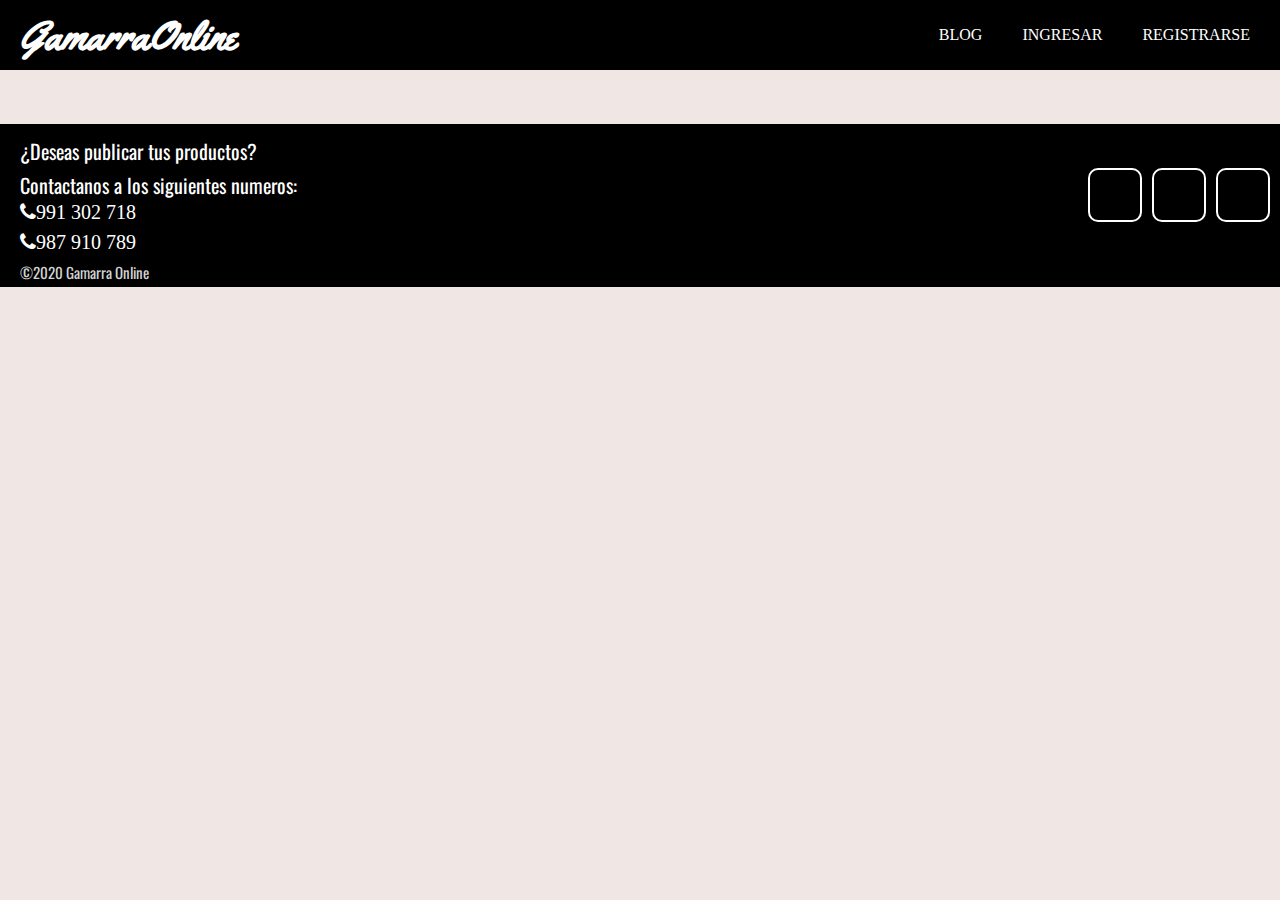
==== platzi/clase1.html @ fb37b271 "Oh shit! Here we go again" ====
<!DOCTYPE html>
<!DOCTYPE html>
<html lang="es">
<head>
	<title>Portafolio</title>
	<meta charset="utf-8">
    <meta name="viewport" content="width=device-width, initial-scale=1">
	<link href="blog.css" rel="stylesheet">
    <link href="https://fonts.googleapis.com/css2?family=Yellowtail&display=swap" rel="stylesheet">
    <link rel="stylesheet" href="https://cdnjs.cloudflare.com/ajax/libs/font-awesome/4.7.0/css/font-awesome.min.css">
    <link href="https://fonts.googleapis.com/css2?family=Oswald:wght@469&display=swap" rel="stylesheet">
    <link rel="icon" href="icono.ico" type="image/x-icon">
<body>
	<header class="header">
	<div><h1 class="logo"><a class="Segundo" href="../last/esquema.html">GamarraOnline</a> </h1></div>
	<div class="nav">
	<div class="inicio"><a href="clase1.html" class="ropa">BLOG</a></div>
	<div class="inicio"><a href="../last/Ingresar.html" class="ropa">INGRESAR</a></div>
	<div class="inicio"><a href="../last/Registro.html" class="ropa">REGISTRARSE</a></div>
	</div>
</header>
<br><br><br>
	
<!--   <div class="cuadro">
  	<div class="portada">
	<section class="intro">
		Hola a todos! Somos  <strong class="rayo">Sebastian</strong> y <strong class="rayo">Andre</strong><br>
		dos estudiantes que buscan <strong class="rayo">emprender</strong> en el<br> 
		mundo del <strong class="rayo">Desarrollo de Paginas Web</strong>
	</section>
	<div><img src="portada2.JPG" width="500px" height="300px"></div>
	
</div>

	<section id="Portafolio">
		<h2>Portafolio (Proyectos destacados)</h2>
		<article class="borde">
			<div class="A1">
			<h3>Gamarra Online</h3>
			<h5>Ventas por Internet</h5>
			<p><strong>Fecha:</strong>01/072020</p>
			<p><strong>Puedes verlo en:</strong><a href="../last/esquema.html"> www.gamarraonline.com</a></p>
			<p><strong>Gamarra Online nació como un intentó de crear una interfaz para que mi familia pudiera vender sus productos, pero debido al fracaso evidente que podria tener y gracias al apoyo de mi cofundador decidí realizar una idea que habia nacido en mi cabeza y la cual me alejaba de los proyectos de mi familia pero que me daba una gran pero arriesgada oportunidad de tener algo propio, gracias a eso ahora estamos aqui, seguiremos actualizando esta pagina periodicamente asi que visitenos a menudo para ver las actualizaciones que realizaremos.</strong></p>
		</div>
		<div class="A1"><img src="article.JPG" width="550px" height="400px"></div>
		</article></section>
	
</div> -->
	
	

<footer class="Contacto">
		<div>
		<div class="llamar"><p>¿Deseas publicar tus productos?</p>
			<p>Contactanos a los siguientes numeros:</p>
			<i class="fa fa-phone">991 302 718</i><br>
			<i class="fa fa-phone">987 910 789</i>
		</div>
		<div class="social">
			<a href="https://www.facebook.com/sebastian.ataucusisalazar" class="social-link" id="facebook"></a>
			<a href="https://twitter.com/AtaucusiSalazar" class="social-link" id="twitter"></a>
			<a href="clase1.html" class="social-link" id="go"></a>

		</div>
	</div>
         <p class="bajo">&copy;2020 Gamarra Online</p>
</footer>

</body>
</html>
---- platzi/blog.css ----
﻿body{
	background-color: #F0E7E5;
	margin: 0;
}


h1{
	margin: 0;
}
header{
	background-color: black;
	display: flex;
	align-items: center;
	justify-content: space-between;
	height: 70px;
	flex: 1;
}
.nav{
   display: flex;
   padding: 12px 10px;

}
.inicio{
height: inherit;
width: 100%;
padding: inherit;
}

.inicio a{
	height: inherit;
	color: white;
	text-decoration: none;
	display: flex;
	align-items: center;
	padding:inherit;
}


.cuadro{
	margin: 0px 8px 8px 0px;
	width: 100%;
}


.Segundo{
	color: white;
	text-decoration: none;
	font-family: 'Yellowtail', cursive;
	font-size: 40px;
	margin-left: 20px;
	
}
.ropa:hover {
	background-color: lightgray;
	color: black;
}
.portada{
	height: 300px;
	background-color: black;
	color: white;
 padding-left: 20px;
 display: flex;
 justify-content: space-between;
 align-items: center;
 flex-wrap: wrap;
 flex: 1;
}


.A1{
	width: 550px;
	height: 400px;
	display: block;
	margin: 5px;
	vertical-align: text-top;
	padding-top: 10px;
	padding-left: 10px;

}
.A1 h3{
	font-size: 30px;
	margin: 10px 0px;
}
.A1 h5{
	margin: 10px 0px;
}
.A1 p{
	font-size: 18px;
}
.Contacto{
	margin: 0;
	background-color: black;
	color: white;
	padding-top: 10px;
	padding-bottom: 10px;
	font-family: 'Oswald', sans-serif;
	font-size: 20px;
	line-height: 10px;
}
.Contacto div{
	display: flex;
	justify-content: space-between;
}
.llamar{
	flex-direction: column;
	margin-left: 20px;
	
}
.llamar p{
	margin-top: 12px;
	margin-bottom: 12px;
}

.social{
    margin-left: 50px;
    height: 50px;
    align-self: center;
}
.social-link{
	width: 50px;
	height: 50px;
	display: inline-block;
	background-size: 50px 50px;
	border: 2px solid white;
	border-radius: 10px;
	margin-right: 10px;
	
}
#twitter{
	background-image: url(twitter.JPG);
}
#facebook{
	background-image: url(facebook.PNG);
}
#go{
	background-image: url(favi2.PNG)
}
.intro{
	font-family: 'Oswald', sans-serif;
	font-size: 40px;
	line-height: 50px;
	letter-spacing: -0.2px;


}
.rayo{
	color: #FFCC00;
}
.borde{
	border: 2px solid #FF0099;
	border-radius: 10px;
	margin: 10px;
	background: white;
	display: flex;
	justify-content: space-between;
	align-items: center;
	flex-wrap: wrap;
    }

#Portafolio h2{
	margin-left: 20px;
	text-transform: uppercase;
	font-weight: bold;
	font-size: 24px;
	margin-bottom: 40px;
	margin-top: 30px;

}
.bajo{
	font-size: 15px;
	color: lightgray;
	margin-bottom: 0px;
	margin-left: 20px;
}
@media screen and (max-width: 1024px){
	body{
		
	}
}


@media screen and (max-width: 765px){
	header{
		
		height: 80px;
		width: 100%;
	}

	.nav{
		padding: auto 0px;
		width: 40%;
		justify-content: center;
	}
	.ropa{
		font-size: 15px;
	}
	

}

@media screen and (max-width: 480px){
	header{
		width: 100%;
	}
	.Contacto{
		font-size: 15px;
	}
	.social-link{
	width: 40px;
	height: 40px;
	background-size: 40px 40px;
	}
}

@media screen and (max-width: 380px){
	body{
	
	}
}
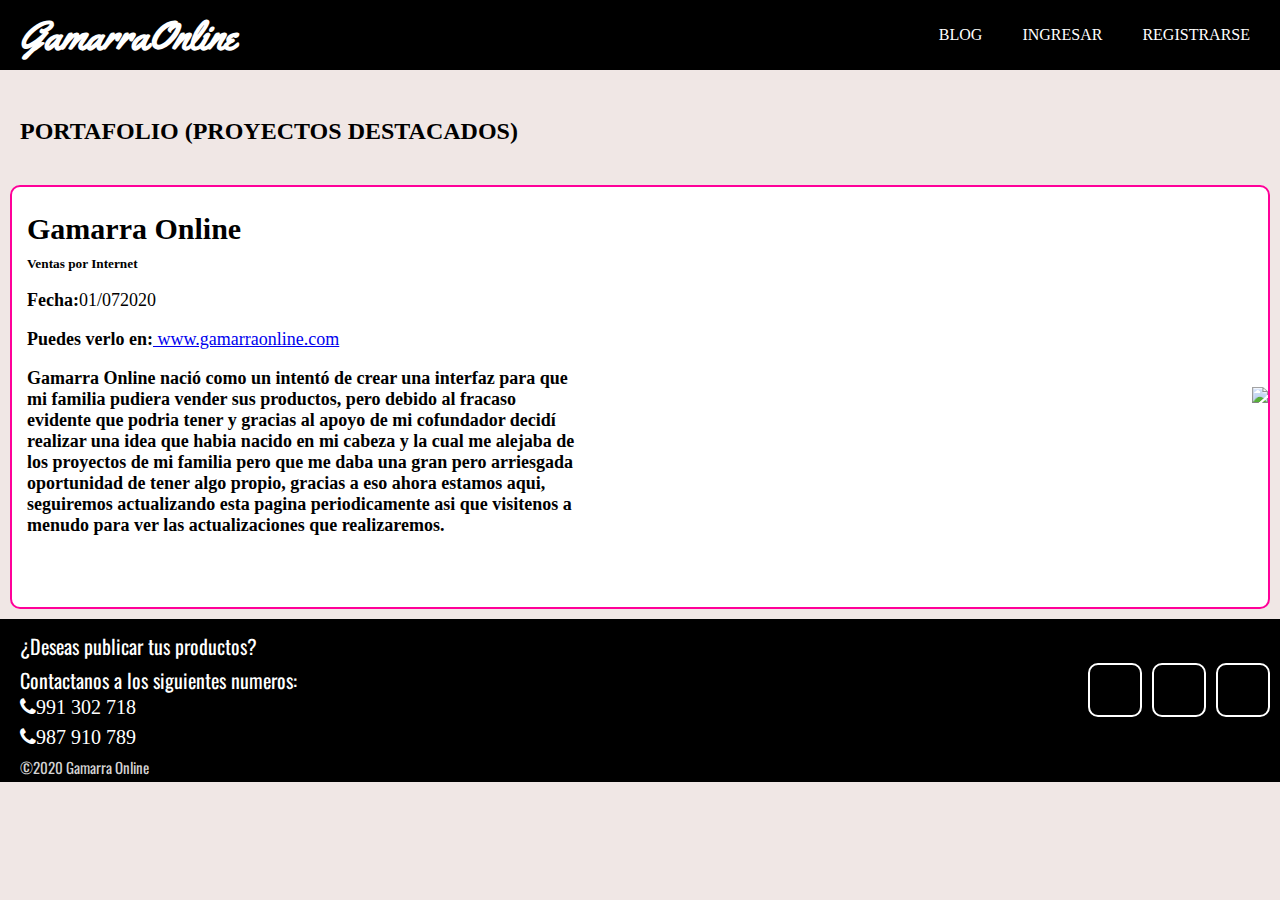
==== commit beb40d65: "Merge branch 'master' of https://github.com/JEYKEY0505/Gamarra" ====
--- a/platzi/clase1.html
+++ b/platzi/clase1.html
@@ -2,7 +2,7 @@
 <!DOCTYPE html>
 <html lang="es">
 <head>
-	<title>Portafolio</title>
+	<title>Blog</title>
 	<meta charset="utf-8">
     <meta name="viewport" content="width=device-width, initial-scale=1">
 	<link href="blog.css" rel="stylesheet">
@@ -19,9 +19,9 @@
 	<div class="inicio"><a href="../last/Registro.html" class="ropa">REGISTRARSE</a></div>
 	</div>
 </header>
-<br><br><br>
+<br><!-- <br><br>
 	
-<!--   <div class="cuadro">
+  <div class="cuadro">
   	<div class="portada">
 	<section class="intro">
 		Hola a todos! Somos  <strong class="rayo">Sebastian</strong> y <strong class="rayo">Andre</strong><br>
@@ -30,7 +30,7 @@
 	</section>
 	<div><img src="portada2.JPG" width="500px" height="300px"></div>
 	
-</div>
+</div> -->
 
 	<section id="Portafolio">
 		<h2>Portafolio (Proyectos destacados)</h2>
@@ -42,10 +42,10 @@
 			<p><strong>Puedes verlo en:</strong><a href="../last/esquema.html"> www.gamarraonline.com</a></p>
 			<p><strong>Gamarra Online nació como un intentó de crear una interfaz para que mi familia pudiera vender sus productos, pero debido al fracaso evidente que podria tener y gracias al apoyo de mi cofundador decidí realizar una idea que habia nacido en mi cabeza y la cual me alejaba de los proyectos de mi familia pero que me daba una gran pero arriesgada oportunidad de tener algo propio, gracias a eso ahora estamos aqui, seguiremos actualizando esta pagina periodicamente asi que visitenos a menudo para ver las actualizaciones que realizaremos.</strong></p>
 		</div>
-		<div class="A1"><img src="article.JPG" width="550px" height="400px"></div>
+		<div class="A1-image"><img src="article.JPG"></div>
 		</article></section>
 	
-</div> -->
+<!-- </div> -->
 	
 	
 
@@ -67,4 +67,4 @@
 </footer>
 
 </body>
-</html>+</html>
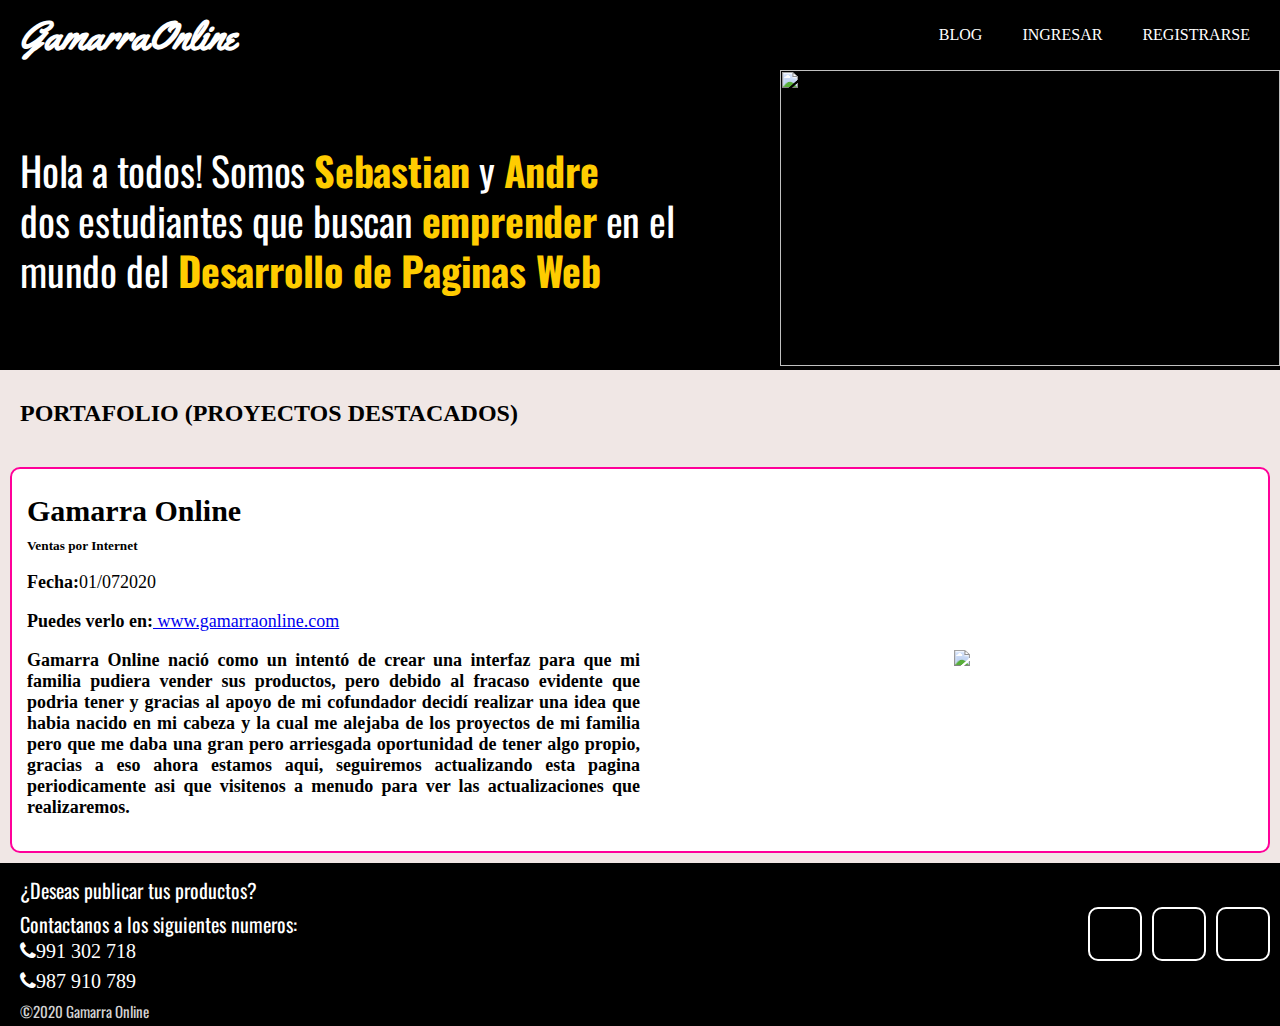
==== commit 38791328: "Probando un nuevo dieño en la portada" ====
--- a/platzi/clase1.html
+++ b/platzi/clase1.html
@@ -19,7 +19,6 @@
 	<div class="inicio"><a href="../last/Registro.html" class="ropa">REGISTRARSE</a></div>
 	</div>
 </header>
-<br><!-- <br><br>
 	
   <div class="cuadro">
   	<div class="portada">
@@ -28,9 +27,9 @@
 		dos estudiantes que buscan <strong class="rayo">emprender</strong> en el<br> 
 		mundo del <strong class="rayo">Desarrollo de Paginas Web</strong>
 	</section>
-	<div><img src="portada2.JPG" width="500px" height="300px"></div>
+	<div class="por"><img src="portada2.JPG"></div>
 	
-</div> -->
+</div> 
 
 	<section id="Portafolio">
 		<h2>Portafolio (Proyectos destacados)</h2>
@@ -45,7 +44,7 @@
 		<div class="A1-image"><img src="article.JPG"></div>
 		</article></section>
 	
-<!-- </div> -->
+ </div> 
 	
 	
 
--- a/platzi/blog.css
+++ b/platzi/blog.css
@@ -55,27 +55,34 @@
 	color: black;
 }
 .portada{
-	height: 300px;
+	height: 100%;
 	background-color: black;
 	color: white;
  padding-left: 20px;
  display: flex;
  justify-content: space-between;
  align-items: center;
- flex-wrap: wrap;
+ 
  flex: 1;
 }
 
 
 .A1{
-	width: 550px;
-	height: 400px;
+	width: 50%;
 	display: block;
 	margin: 5px;
 	vertical-align: text-top;
-	padding-top: 10px;
-	padding-left: 10px;
-
+	padding: 10px;
+
+}
+.A1-image{
+	width: 50%;
+	text-align: center;
+	
+}
+.A1-image img{
+	max-width: 100%;
+	
 }
 .A1 h3{
 	font-size: 30px;
@@ -86,6 +93,7 @@
 }
 .A1 p{
 	font-size: 18px;
+	text-align: justify;
 }
 .Contacto{
 	margin: 0;
@@ -140,8 +148,10 @@
 	font-size: 40px;
 	line-height: 50px;
 	letter-spacing: -0.2px;
-
-
+}
+.por img{
+	width: 500px; 
+	height: 296px;
 }
 .rayo{
 	color: #FFCC00;
@@ -154,7 +164,7 @@
 	display: flex;
 	justify-content: space-between;
 	align-items: center;
-	flex-wrap: wrap;
+	flex-wrap: nowrap;
     }
 
 #Portafolio h2{
@@ -173,9 +183,14 @@
 	margin-left: 20px;
 }
 @media screen and (max-width: 1024px){
-	body{
-		
-	}
+	
+	.intro{
+		font-size: 36px;
+	}
+	.por img{
+	max-width: 500px; 
+	max-height: 300px;
+}
 }
 
 
@@ -185,7 +200,11 @@
 		height: 80px;
 		width: 100%;
 	}
-
+    .intro{
+    	width: 100%;
+    	text-align: center;
+    	
+    }
 	.nav{
 		padding: auto 0px;
 		width: 40%;
@@ -194,7 +213,42 @@
 	.ropa{
 		font-size: 15px;
 	}
-	
+	.portada{
+		flex-wrap: wrap;
+		padding-left: 0px;
+	}
+	.por{
+		width: 100%;
+		text-align: center;
+		
+	}
+ .por img{
+	width: 70%; 
+	height: 220px;
+	
+}
+	.borde{
+		display: block;
+	}
+	.A1{
+		width: 100%;
+		padding-right: 10px;
+		margin-right: 10px;
+	}
+	.A1-image{
+		width: 100%;
+	}
+	.A1 p{
+	width: 93%;
+	text-align: justify;
+}
+	footer{
+		padding-left: 10px;
+		padding-right: 20px;
+	}
+	.llamar p{
+		line-height: 20px;
+	}
 
 }
 
@@ -204,16 +258,24 @@
 	}
 	.Contacto{
 		font-size: 15px;
+		line-height: 6px;
+	}
+	.llamar p{
+		line-height: 20px;
 	}
 	.social-link{
 	width: 40px;
 	height: 40px;
 	background-size: 40px 40px;
 	}
+	.A1 h3, .A1 h5, .A1 p {
+		margin: .5em 0px;
+	}
+
 }
 
 @media screen and (max-width: 380px){
-	body{
-	
+	.intro{
+		font-size: 25px;
 	}
 }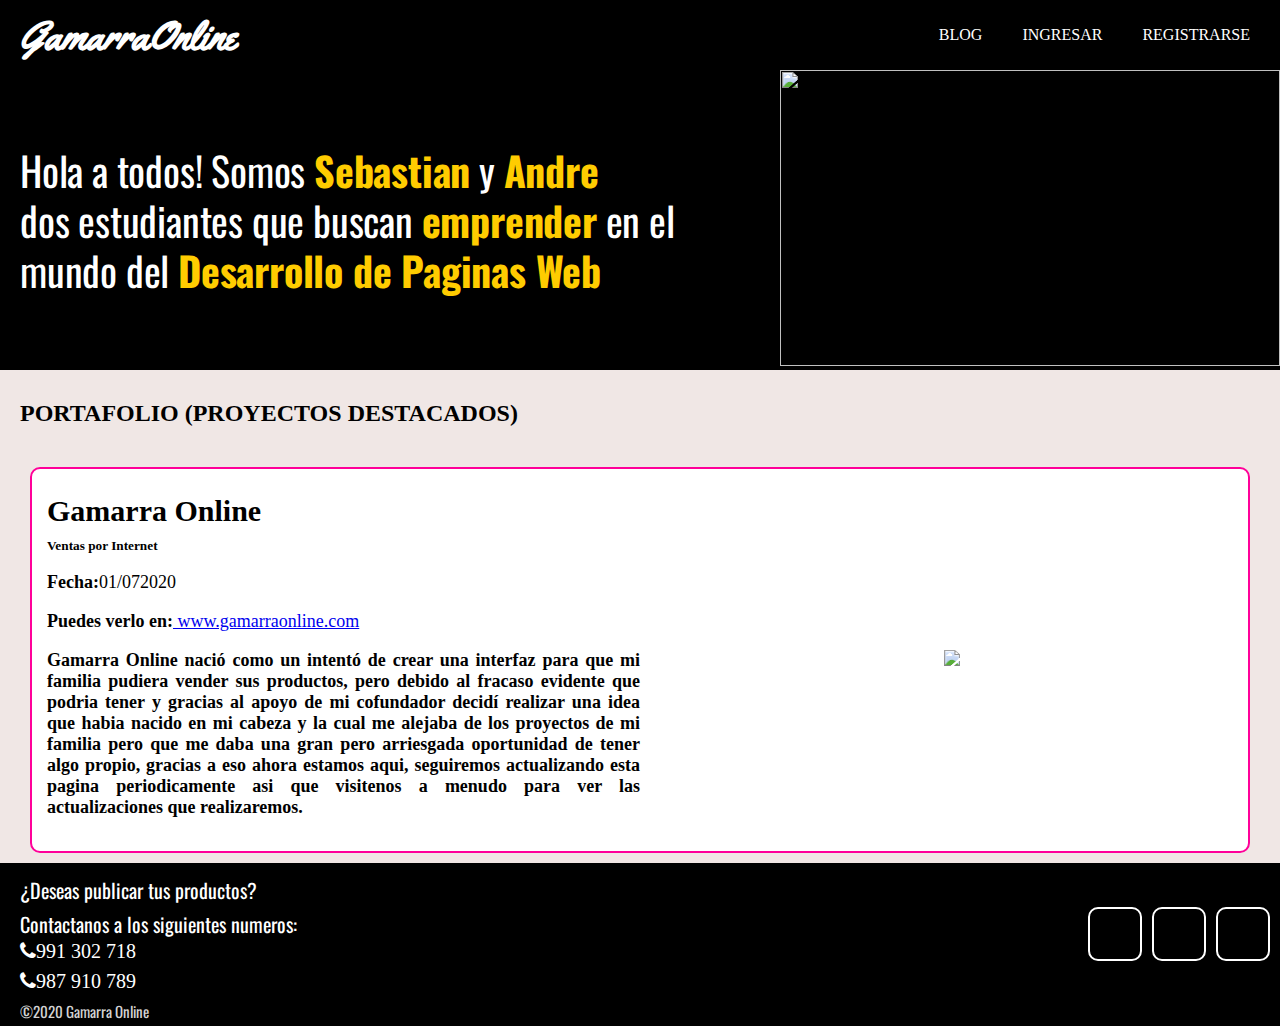
==== commit dd23b5a9: "Boyon menu" ====
--- a/platzi/clase1.html
+++ b/platzi/clase1.html
@@ -11,6 +11,7 @@
     <link href="https://fonts.googleapis.com/css2?family=Oswald:wght@469&display=swap" rel="stylesheet">
     <link rel="icon" href="icono.ico" type="image/x-icon">
 <body>
+	<i class="icon-menu burger-button"></i>
 	<header class="header">
 	<div><h1 class="logo"><a class="Segundo" href="../last/esquema.html">GamarraOnline</a> </h1></div>
 	<div class="nav">
@@ -23,9 +24,9 @@
   <div class="cuadro">
   	<div class="portada">
 	<section class="intro">
-		Hola a todos! Somos  <strong class="rayo">Sebastian</strong> y <strong class="rayo">Andre</strong><br>
+		<p>Hola a todos! Somos  <strong class="rayo">Sebastian</strong> y <strong class="rayo">Andre</strong><br>
 		dos estudiantes que buscan <strong class="rayo">emprender</strong> en el<br> 
-		mundo del <strong class="rayo">Desarrollo de Paginas Web</strong>
+		mundo del <strong class="rayo">Desarrollo de Paginas Web</strong></p>
 	</section>
 	<div class="por"><img src="portada2.JPG"></div>
 	
@@ -62,7 +63,7 @@
 
 		</div>
 	</div>
-         <p class="bajo">&copy;2020 Gamarra Online</p>
+         <p class="bajo">&copy;2020 Gamarra Online </p>
 </footer>
 
 </body>
--- a/platzi/blog.css
+++ b/platzi/blog.css
@@ -1,4 +1,51 @@
-﻿body{
+﻿
+@font-face {
+  font-family: 'icomoon';
+  src:  url('../fonts/icomoon.eot?1d5rin');
+  src:  url('../fonts/icomoon.eot?1d5rin#iefix') format('embedded-opentype'),
+    url('../fonts/icomoon.ttf?1d5rin') format('truetype'),
+    url('../fonts/icomoon.woff?1d5rin') format('woff'),
+    url('../fonts/icomoon.svg?1d5rin#icomoon') format('svg');
+  font-weight: normal;
+  font-style: normal;
+  font-display: block;
+}
+[class^="icon-"], [class*=" icon-"] {
+  /* use !important to prevent issues with browser extensions that change fonts */
+  font-family: 'icomoon' !important;
+  speak: never;
+  font-style: normal;
+  font-weight: normal;
+  font-variant: normal;
+  text-transform: none;
+  line-height: 1;
+
+  /* Better Font Rendering =========== */
+  -webkit-font-smoothing: antialiased;
+  -moz-osx-font-smoothing: grayscale;
+}
+
+.icon-menu:before {
+  content: "\e900";
+}
+
+.burger-button{
+	width: 40px;
+	height: 40px;
+	background-color: rgba(0,0,0, 0.8);
+	border-radius: 50%;
+	color: white;
+	text-align: center;
+	line-height: 40px;
+	display: block;
+	position: fixed;
+	right: 15px;
+	top: 15px;
+    z-index: 20;
+    opacity: 0;
+}
+
+body{
 	background-color: #F0E7E5;
 	margin: 0;
 }
@@ -159,7 +206,7 @@
 .borde{
 	border: 2px solid #FF0099;
 	border-radius: 10px;
-	margin: 10px;
+	margin: 10px 30px;
 	background: white;
 	display: flex;
 	justify-content: space-between;
@@ -187,10 +234,7 @@
 	.intro{
 		font-size: 36px;
 	}
-	.por img{
-	max-width: 500px; 
-	max-height: 300px;
-}
+	
 }
 
 
@@ -203,7 +247,16 @@
     .intro{
     	width: 100%;
     	text-align: center;
+    	font-size: 2em;
+    	z-index: 10;
+    	border: 2.2em solid rgba(255,255,255,0.4);
+    	background-clip: content-box;
     	
+    }
+    .intro p{
+    	margin: 1px 1px 1px 1px;
+    	padding: 15px 5px 15px 5px;
+    	box-shadow: 0px 0px 20px;
     }
 	.nav{
 		padding: auto 0px;
@@ -214,17 +267,24 @@
 		font-size: 15px;
 	}
 	.portada{
+		position: relative;
 		flex-wrap: wrap;
 		padding-left: 0px;
+		overflow: hidden;
 	}
 	.por{
-		width: 100%;
 		text-align: center;
-		
+		position: absolute;
+		z-index: 5;
+		top: 0;
+		right: 0;
+		left: 0;
+		bottom: 0;
+		width: 100%;
 	}
  .por img{
-	width: 70%; 
-	height: 220px;
+	width: 100%; 
+	height: 100%;
 	
 }
 	.borde{
@@ -253,6 +313,12 @@
 }
 
 @media screen and (max-width: 480px){
+	.burger-button{
+		opacity: 1;
+	}
+	.nav{
+		display: none;
+	}
 	header{
 		width: 100%;
 	}
@@ -271,11 +337,14 @@
 	.A1 h3, .A1 h5, .A1 p {
 		margin: .5em 0px;
 	}
+	.intro{
+		font-size: 22px;
+		line-height: 28px;
+		text-align: justify;
+	}
 
 }
 
 @media screen and (max-width: 380px){
-	.intro{
-		font-size: 25px;
-	}
+	
 }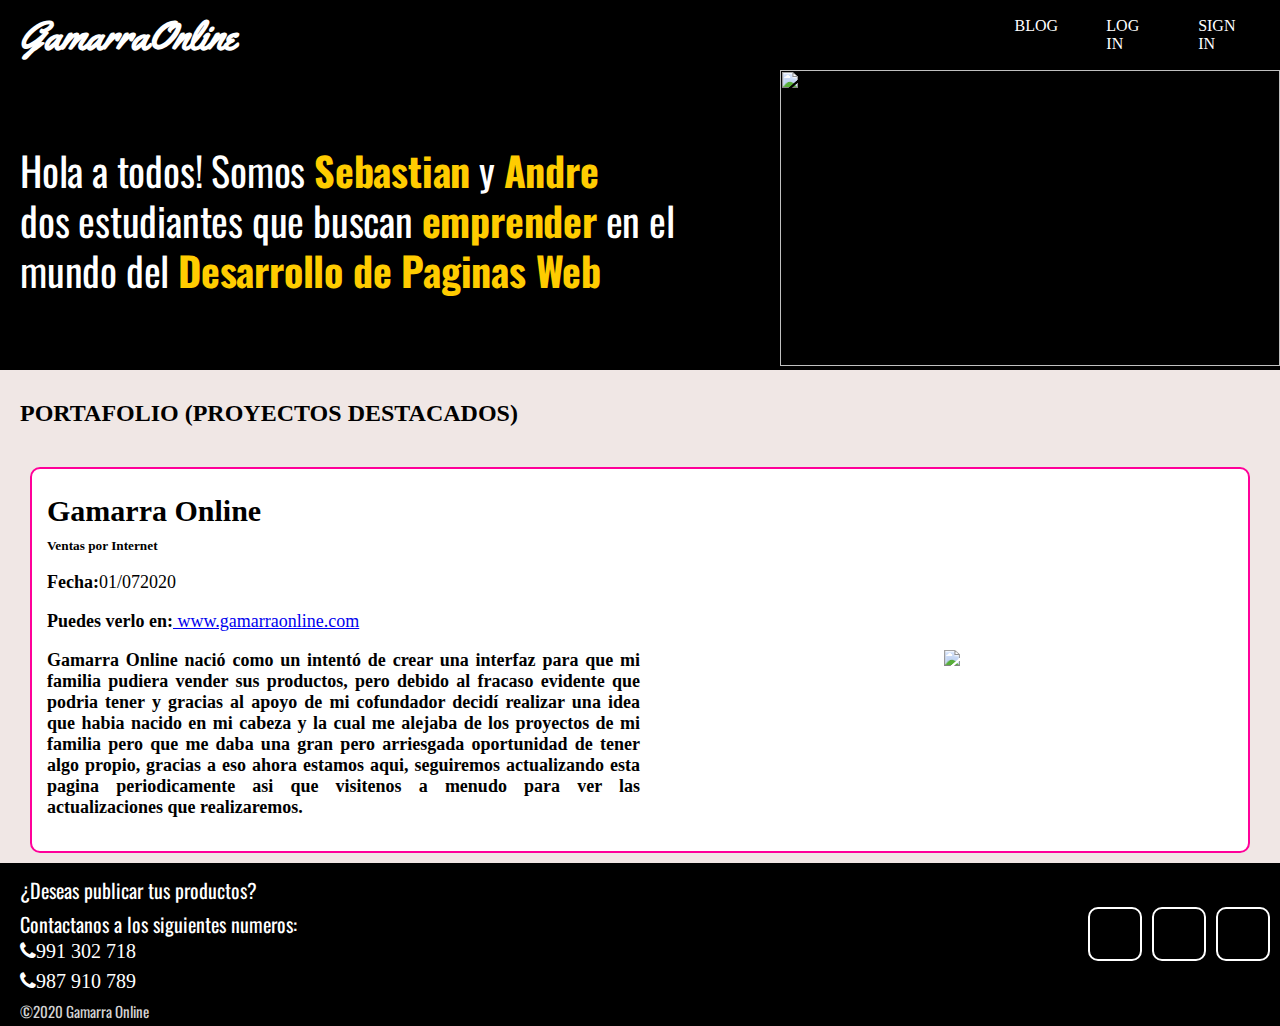
==== commit 58134965: "¿Por que todo luce mejor en ingles?" ====
--- a/platzi/clase1.html
+++ b/platzi/clase1.html
@@ -16,8 +16,8 @@
 	<div><h1 class="logo"><a class="Segundo" href="../last/esquema.html">GamarraOnline</a> </h1></div>
 	<div class="nav">
 	<div class="inicio"><a href="clase1.html" class="ropa">BLOG</a></div>
-	<div class="inicio"><a href="../last/Ingresar.html" class="ropa">INGRESAR</a></div>
-	<div class="inicio"><a href="../last/Registro.html" class="ropa">REGISTRARSE</a></div>
+	<div class="inicio"><a href="../last/Ingresar.html" class="ropa">LOG IN</a></div>
+	<div class="inicio"><a href="../last/Registro.html" class="ropa">SIGN IN</a></div>
 	</div>
 </header>
 	
